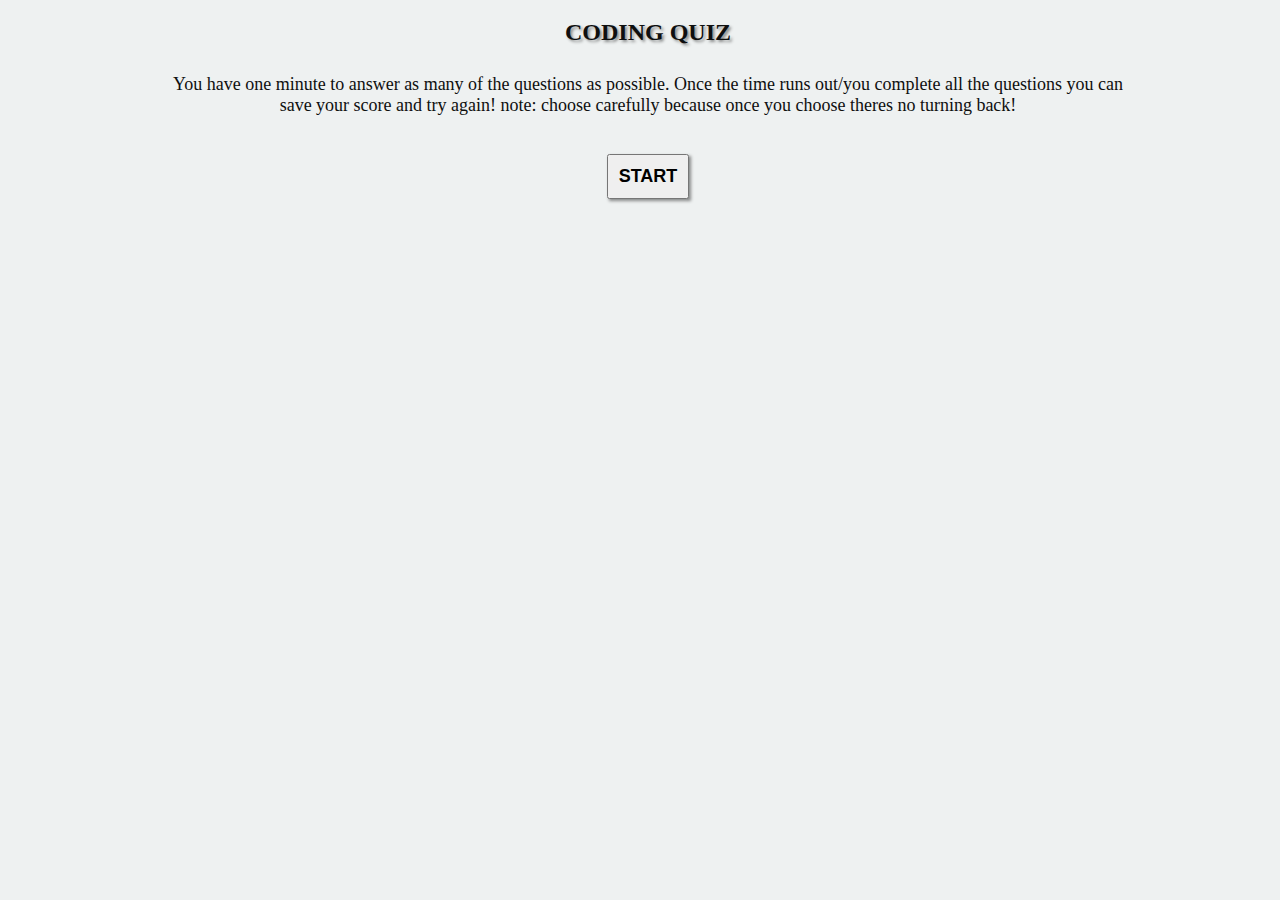
==== index.html @ 6bf02136 "html clean up" ====
<!DOCTYPE html>
<html lang="en-us">

    <head>
        <meta charset="UTF-8">
        <title>Coding Quiz</title>
        <!-- jquery link -->
        <script src="https://cdnjs.cloudflare.com/ajax/libs/jquery/3.2.1/jquery.min.js"></script>
        <!-- view port meta tag for web responsive -->
        <meta name="viewport" content="width=device-width, initial-scale=1.0">
        <!-- CSS only -->
        <link href="https://cdn.jsdelivr.net/npm/bootstrap@5.0.0-beta1/dist/css/bootstrap.min.css" rel="stylesheet" integrity="sha384-giJF6kkoqNQ00vy+HMDP7azOuL0xtbfIcaT9wjKHr8RbDVddVHyTfAAsrekwKmP1" crossorigin="anonymous">

        <link rel="stylesheet" href="Assets/css/style.css">

    </head>
    
    
    <wrapper class="container">
      
      <body>
      
        <!-- <div class="card-header"> -->
        <div class="stopTimer">
          <h3 id="timer" class="timer"></h3>
        </div>
          <!-- <div class="card-body text-center"> -->
        <h2 id="question" class="question"></h2>
        <!-- info text section -->
        <p id="info" class="info"></p>
        <!-- answer selections -->
        <div id="answers" class= "answers"></div>
        <form id="finalScore" class= "finalScore form-group mb-2"></form>
        <div id="reset" class="reset"></div>
      </body>
    </wrapper>
    <script type="text/javascript" src="Assets/script/script.js"></script>
</html>
---- Assets/css/style.css ----
html, body {
    display: flexbox;
    width: 100%;
    background-color: #eef1f1;
    text-align: center;
}

.wrapper {
    content: flex;
    justify-content: center;
}

.answers button {
    /* display: block; */
    margin: 10px;
    padding: 10px;
    font-size: large;
    font-weight: bold;
    position: relative;
    height:auto;
    justify-content: center;
    text-align: center;
    box-shadow:2px 2px 3px #888a8a;
}

h3.timer {
    margin-left: 10px;
    text-align: left;
    text-shadow:2px 2px 3px #888a8a;
}

h2.question {
    margin: 10px;
    font-weight: bolder;
    color: #0e0f0f;
    text-align: center;
    width: auto;
    text-shadow:2px 2px 3px #888a8a;

}

p {
    font-size:large;
    align-items: center;
    color: #0e0f0f;
    text-align: center;
    margin-left: auto;
    margin-right: auto;
    padding: 10px;
    width: 75%;
}

div.reset {
    margin-top: 10px;

}
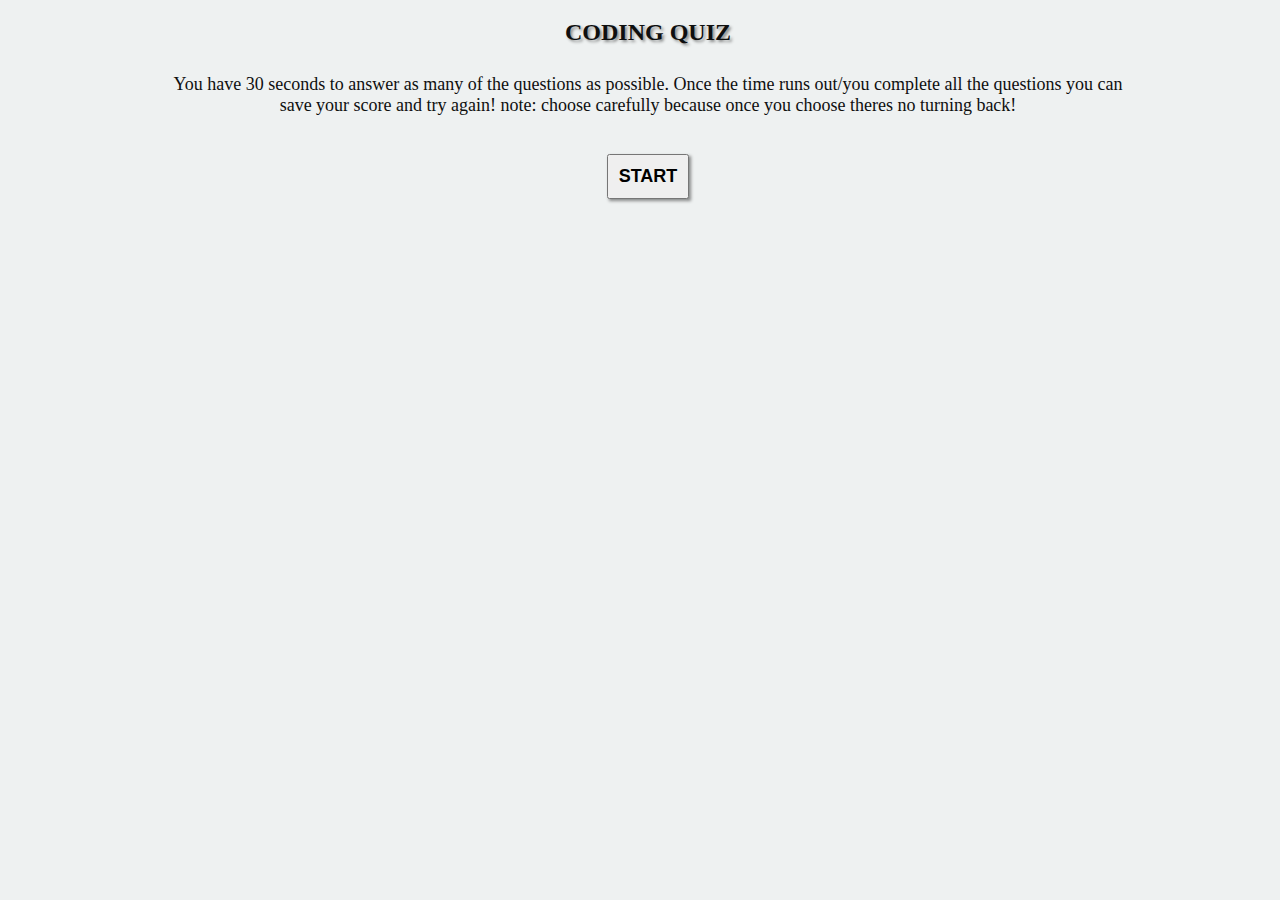
==== commit 519551ff: "saved score function" ====
--- a/index.html
+++ b/index.html
@@ -1,25 +1,23 @@
 <!DOCTYPE html>
 <html lang="en-us">
+  <head>
+    <meta charset="UTF-8">
+    <title>Coding Quiz</title>
+    <!-- jquery link -->
+    <script src="https://cdnjs.cloudflare.com/ajax/libs/jquery/3.2.1/jquery.min.js"></script>
+    <!-- view port meta tag for web responsive -->
+    <meta name="viewport" content="width=device-width, initial-scale=1.0">
+    <!-- CSS only -->
+    <link href="https://cdn.jsdelivr.net/npm/bootstrap@5.0.0-beta1/dist/css/bootstrap.min.css" rel="stylesheet" integrity="sha384-giJF6kkoqNQ00vy+HMDP7azOuL0xtbfIcaT9wjKHr8RbDVddVHyTfAAsrekwKmP1" crossorigin="anonymous">
+    <!-- css page link -->
+    <link rel="stylesheet" href="Assets/css/style.css">
 
-    <head>
-        <meta charset="UTF-8">
-        <title>Coding Quiz</title>
-        <!-- jquery link -->
-        <script src="https://cdnjs.cloudflare.com/ajax/libs/jquery/3.2.1/jquery.min.js"></script>
-        <!-- view port meta tag for web responsive -->
-        <meta name="viewport" content="width=device-width, initial-scale=1.0">
-        <!-- CSS only -->
-        <link href="https://cdn.jsdelivr.net/npm/bootstrap@5.0.0-beta1/dist/css/bootstrap.min.css" rel="stylesheet" integrity="sha384-giJF6kkoqNQ00vy+HMDP7azOuL0xtbfIcaT9wjKHr8RbDVddVHyTfAAsrekwKmP1" crossorigin="anonymous">
-
-        <link rel="stylesheet" href="Assets/css/style.css">
-
-    </head>
+  </head>
     
     
-    <wrapper class="container">
-      
-      <body>
-      
+    
+    <body>
+      <div class="container-fluid">
         <!-- <div class="card-header"> -->
         <div class="stopTimer">
           <h3 id="timer" class="timer"></h3>
@@ -27,12 +25,15 @@
           <!-- <div class="card-body text-center"> -->
         <h2 id="question" class="question"></h2>
         <!-- info text section -->
-        <p id="info" class="info"></p>
+        <p id="info" class="info"> </p>
         <!-- answer selections -->
         <div id="answers" class= "answers"></div>
-        <form id="finalScore" class= "finalScore form-group mb-2"></form>
+        <form id="finalScore" class= "finalScore form-group mb-2"> </form>
+        <div id="highScore" class= "highScore mb-2"></div>
         <div id="reset" class="reset"></div>
-      </body>
-    </wrapper>
-    <script type="text/javascript" src="Assets/script/script.js"></script>
+      </div>
+
+      <script src="Assets/script/script.js"></script>
+    </body>
+    
 </html>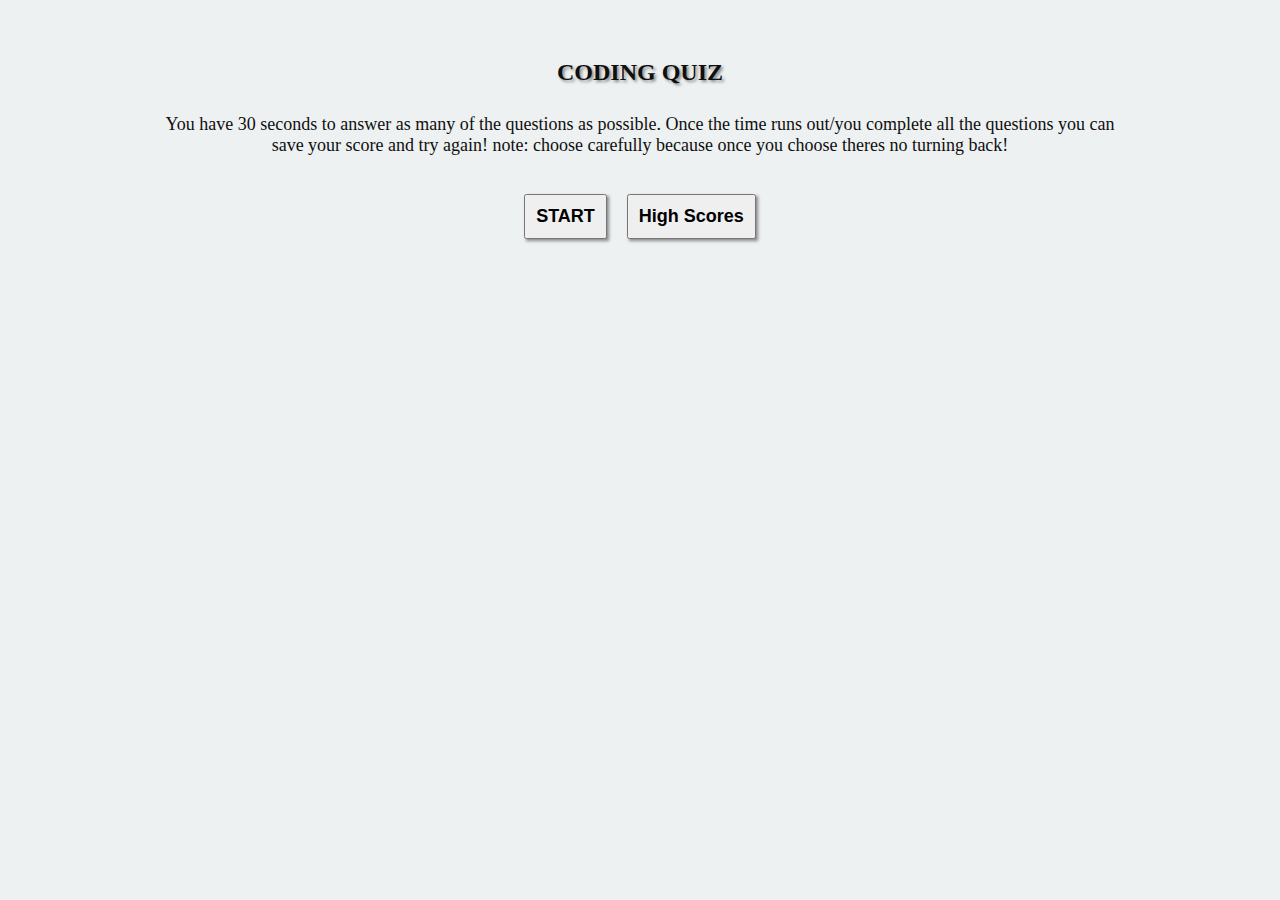
==== commit dfa5e10d: "highscore save and display functions finished" ====
--- a/index.html
+++ b/index.html
@@ -17,7 +17,7 @@
     
     
     <body>
-      <div class="container-fluid">
+      <div class="container">
         <!-- <div class="card-header"> -->
         <div class="stopTimer">
           <h3 id="timer" class="timer"></h3>
--- a/Assets/css/style.css
+++ b/Assets/css/style.css
@@ -3,11 +3,12 @@
     width: 100%;
     background-color: #eef1f1;
     text-align: center;
+    padding: 0px;
+    margin: 0px;
 }
 
-.wrapper {
-    content: flex;
-    justify-content: center;
+.container{
+    padding-top: 40px;
 }
 
 .answers button {
